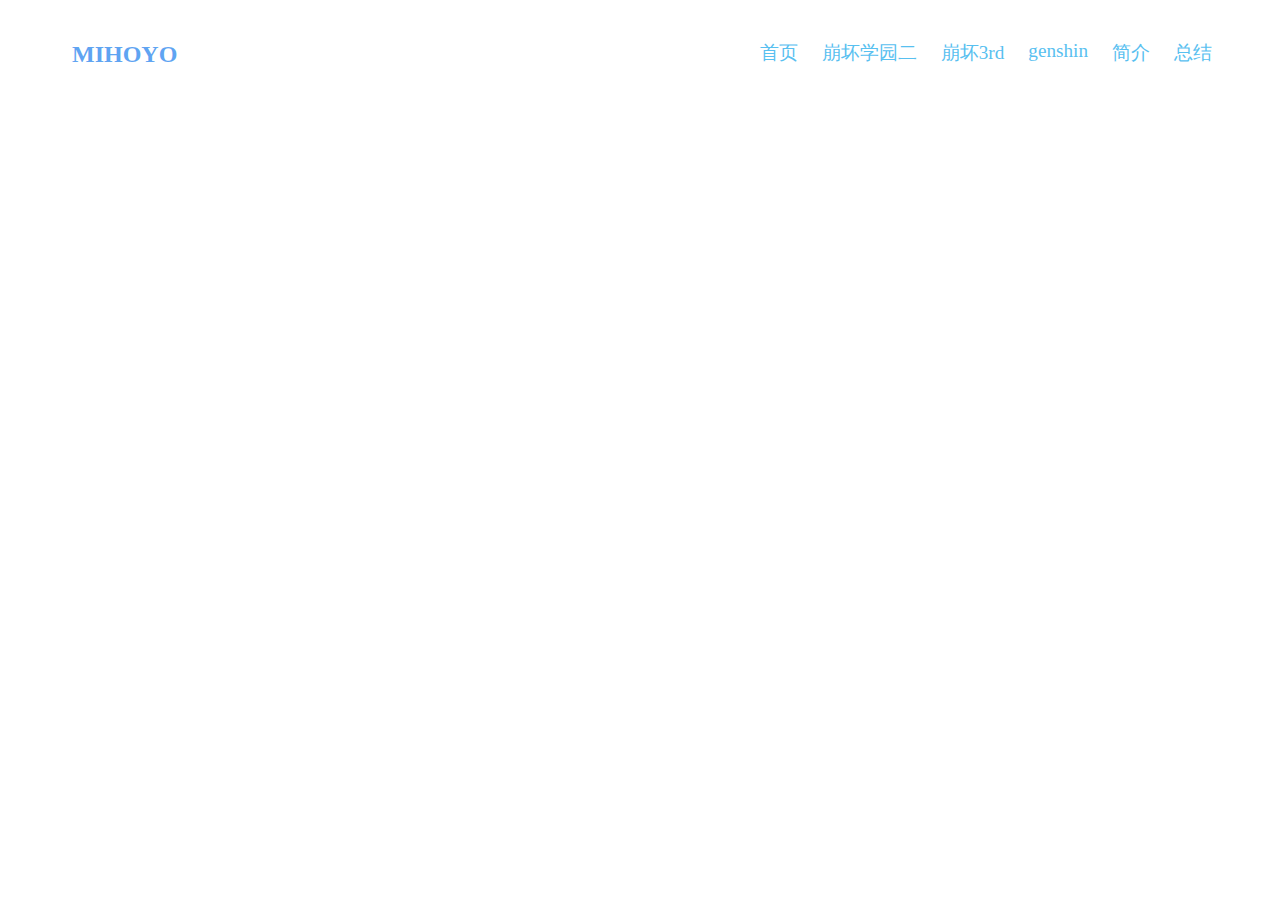
==== bh2.html @ 617bcf13 "Add files via upload" ====
<!DOCTYPE html>
<html lang="en">
<head>
    <meta charset="UTF-8">
    <meta http-equiv="X-UA-Compatible" content="IE=edge">
    <meta name="viewport" content="width=device-width, initial-scale=1.0">
    <title>bh2</title>
    <link rel="stylesheet" href="bh2c.css">
</head>
<body>
    <section class="header">
        <nav>
          <h2>MIHOYO</h2>
          <div id="navLinks">
            <i class="fa-solid fa-xmark" onclick="hideMenu()"></i>
            <a href="/index.html">首页</a>
            <a href="#">崩坏学园二</a>
            <a href="/bh3.html">崩坏3rd</a>
            <a href="/gs.html">genshin</a>        
            <a href="/jianjie.html">简介</a>
            <a href="/zj.html">总结</a>
          </div>
          <i class="fa-solid fa-bars" onclick="showMenu()"></i>
        </nav>
    
    <section id="courses">
        <div class="head">
        <h1>崩坏学园二</h1>
        <p>崩坏系列Q版射击游戏<br>末日都市之旅，开启与少女们的末世之旅</p>
        <p>《崩坏学园2》是由米哈游科技有限公司制作发行的一款2D横版射击游戏<br>于2014年1月26日公测。
          该游戏的主题为“崩坏”.<br>讲述一个环绕“千羽学园”被“崩坏”的故事，并深入的探寻着“崩坏”的源起。</p>
          <P>本人也是从2014年便开始接触这个游戏,玩了有一段时间<br>
          在当时这个二次元游戏还不是很盛行的时代它盛大登场。<br>
         以其不错的画风和玩法以及配音人员的努力让它至今都是常青树。</P>
        <a href="https://www.benghuai.com/">游戏官网</a>
        <a href="https://space.bilibili.com/133934?from=search&seid=7948633669391971947">bilibili空间</a>
        </div>
        <div class="tt">
        </div>
        
       
      </section>
    </section>
    
</body>
</html>
---- bh2c.css ----
body{
  width: 100vw;
  overflow: hidden;
}
#courses {
    text-align: center;

  }
  
  #courses h1 {
    font-size: 2rem;
    text-shadow: 3px 3px 5px rgba(0, 0, 0, 0.5);
   
  }
  
  #courses p {
    color: #777;
    font-size: .9rem;
    line-height: 1.5rem;
    padding: 0.7rem;
  }
  @keyframes test{
    from
    {
        margin-left :-600px;;
    }
    to
    {
        margin-left:0;
    }
 
  }
  @keyframes test1{
    from
    {
        right :-40%;
    }
    to
    {
       right:5%;
    }
 
  }
  #courses .tt{
  
    height: 70vh;

    background-image:url( "./images/2.png");
    background-size: contain;
    background-repeat: no-repeat;
    animation-name:test;
    animation-duration:2s;
    animation-delay:0.1s;
    animation-timing-function:ease;
  }
  #courses .head{
  
    position: absolute ;
    right:-40%;
    animation-name:test1;
    animation-duration:2s;
    animation-delay:0.1s;
    animation-timing-function:ease;
    animation-fill-mode:forwards;
   
  }
  .header {
    height: 100vh;
    background-size: cover;
    background-position: center;
    display: -webkit-box;
    display: -ms-flexbox;
    display: flex;
    -webkit-box-orient: vertical;
    -webkit-box-direction: normal;
        -ms-flex-direction: column;
            flex-direction: column;
  }

  .header nav {
    display: -webkit-box;
    display: -ms-flexbox;
    display: flex;
    -webkit-box-pack: justify;
        -ms-flex-pack: justify;
            justify-content: space-between;
    -webkit-box-align: center;
        -ms-flex-align: center;
            align-items: center;
    margin: 1% 5%;
  }
  
  .header nav h2 {
    color: rgb(95, 164, 242);
  }
  
  .header nav h2 span {
    color: #3678f4;
  }
  
  @media (max-width: 768px) {
    .header nav h2 {
      margin: auto;
    }
  }
  
  .header nav #navLinks {
    display: -webkit-box;
    display: -ms-flexbox;
    display: flex;
  }
  
  .header nav #navLinks a {
    text-decoration: none;
    color: rgb(88, 192, 240);
    font-size: 1.2rem;
    padding: .5rem .75rem;
  }
  
  .header nav #navLinks a::after {
    display: block;
    content: '';
    height: 2px;
    width: 0;
    background-color: #31d2f2;
    margin: auto;
    -webkit-transition: .5s;
    transition: .5s;
  }
  
  .header nav #navLinks a:hover::after {
    width: 100%;
  }
  .header nav .fa-bars,
  .header nav .fa-xmark {
    color: antiquewhite;
    padding: 0.5rem 0.75rem;
    font-size: 1.5rem;
    cursor: pointer;
    display: none;
  }
  
  @media (max-width: 768px) {
    .header nav .fa-bars,
    .header nav .fa-xmark {
      display: block;
    }
  }
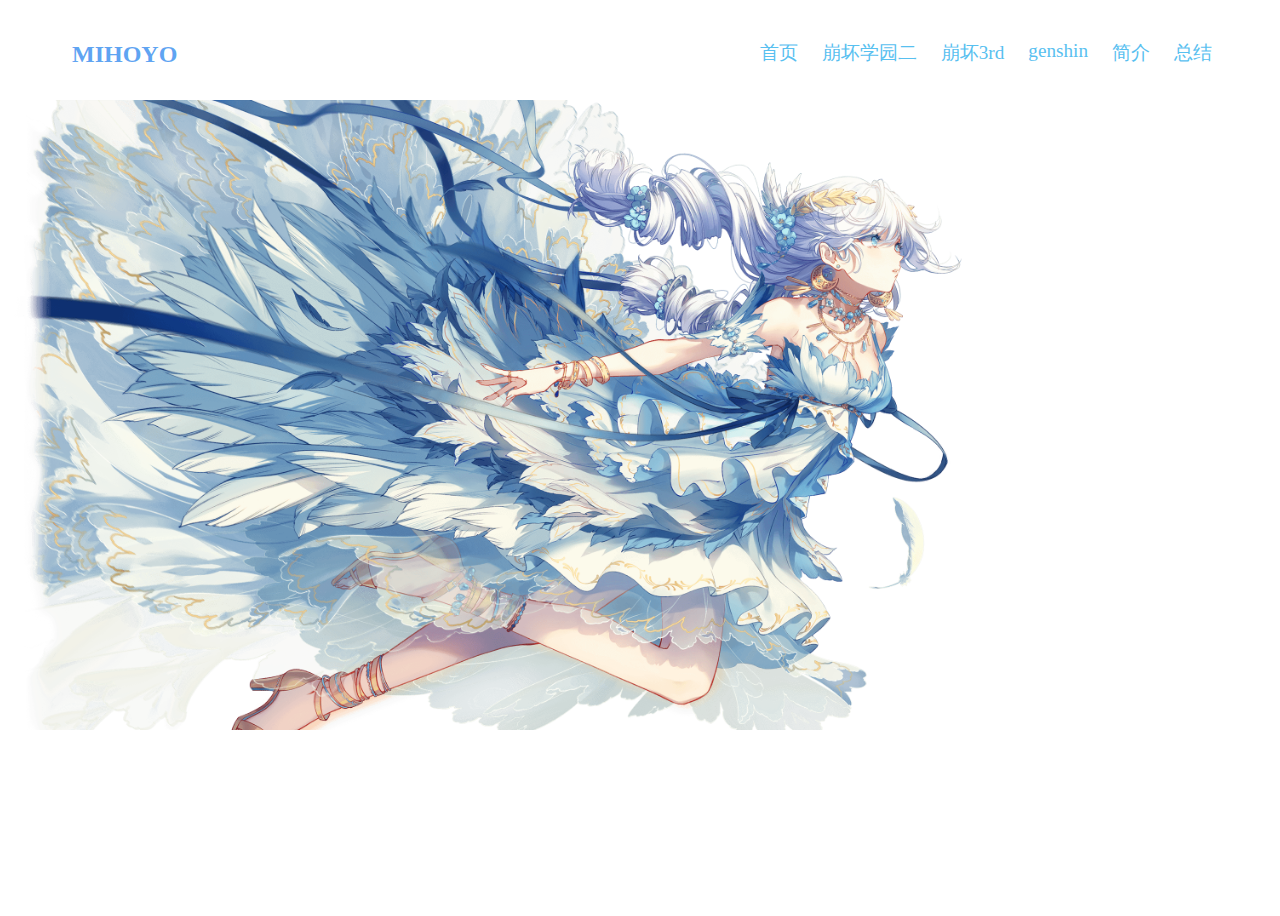
==== commit 1b07a954: "Update bh2.html" ====
--- a/bh2.html
+++ b/bh2.html
@@ -13,12 +13,12 @@
           <h2>MIHOYO</h2>
           <div id="navLinks">
             <i class="fa-solid fa-xmark" onclick="hideMenu()"></i>
-            <a href="/index.html">首页</a>
+            <a href="index.html">首页</a>
             <a href="#">崩坏学园二</a>
-            <a href="/bh3.html">崩坏3rd</a>
-            <a href="/gs.html">genshin</a>        
-            <a href="/jianjie.html">简介</a>
-            <a href="/zj.html">总结</a>
+            <a href="bh3.html">崩坏3rd</a>
+            <a href="gs.html">genshin</a>        
+            <a href="jianjie.html">简介</a>
+            <a href="zj.html">总结</a>
           </div>
           <i class="fa-solid fa-bars" onclick="showMenu()"></i>
         </nav>
@@ -43,4 +43,4 @@
     </section>
     
 </body>
-</html>+</html>
